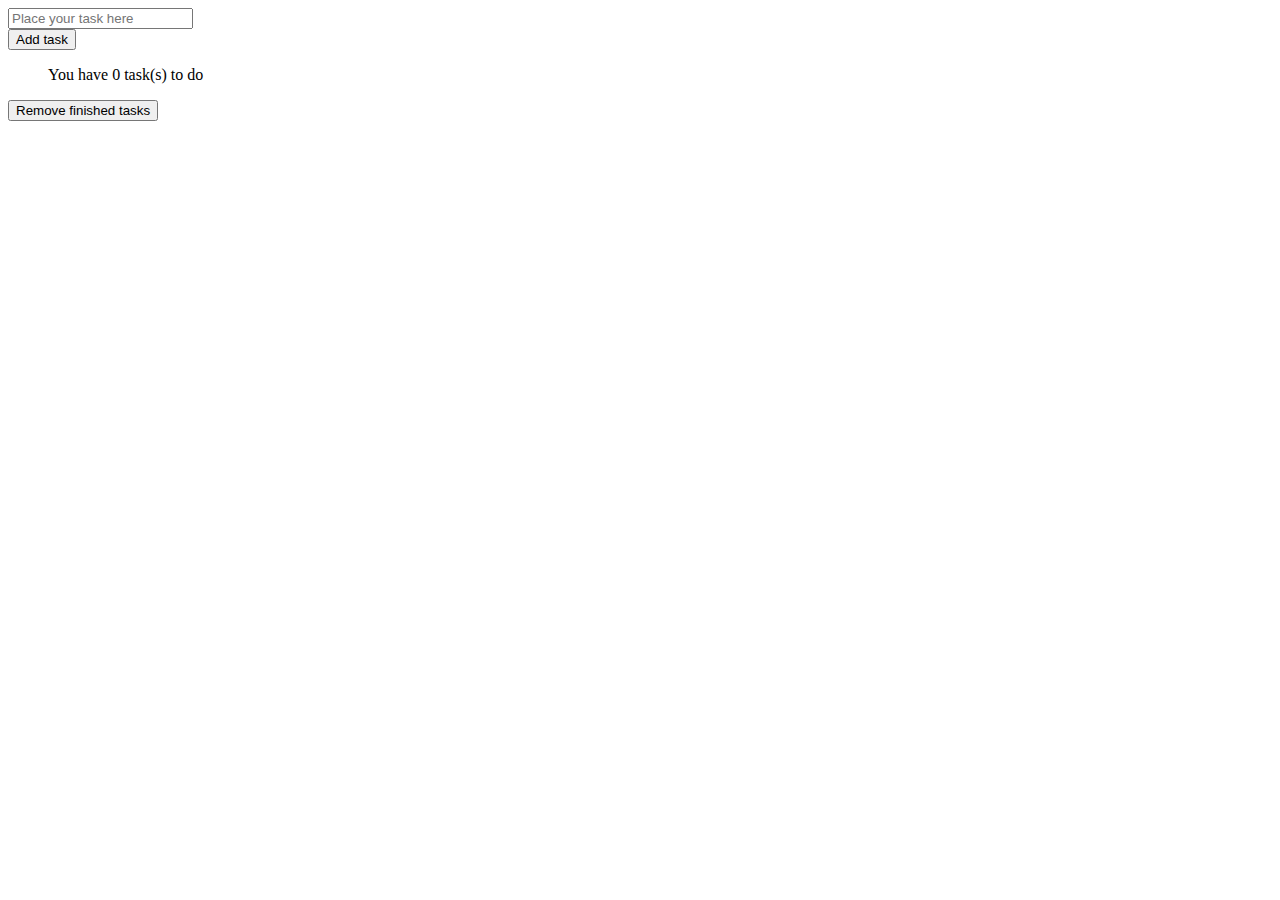
==== 6_ToDoList/index.html @ 56afa9f9 "JS toDo list" ====
<!DOCTYPE html>
<html lang="en">
<head>
    <meta charset="UTF-8">
    <title>ToDO list</title>
    <link rel="stylesheet" href="css/style.css">
</head>
<body>

<input id="taskInput" placeholder="Place your task here"><br>
<button id="addTaskButton">Add task</button>

<ul id="taskList">

</ul>

<button id="removeFinishedTasksButton">Remove finished tasks</button>

<script src="js/app.js" type="text/javascript"></script>
</body>
</html>
---- 6_ToDoList/css/style.css ----
.done {
  color: red;
}
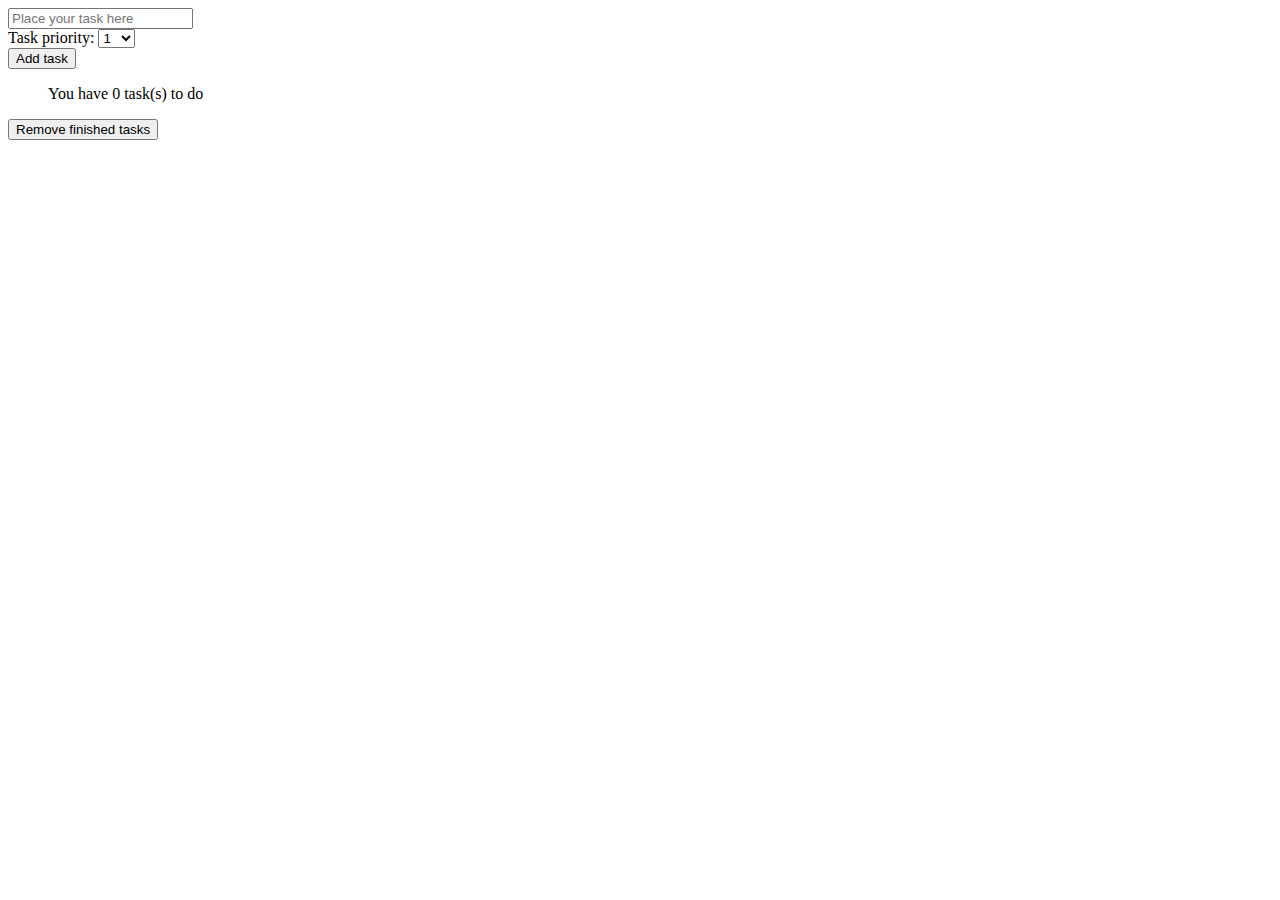
==== commit 4ed7d3fb: "JS toDo list - priority for tasks added" ====
--- a/6_ToDoList/index.html
+++ b/6_ToDoList/index.html
@@ -8,6 +8,19 @@
 <body>
 
 <input id="taskInput" placeholder="Place your task here"><br>
+<span>Task priority: </span>
+<select id="priorityInput">
+  <option value="1">1</option>
+  <option value="2">2</option>
+  <option value="3">3</option>
+  <option value="4">4</option>
+  <option value="5">5</option>
+  <option value="6">6</option>
+  <option value="7">7</option>
+  <option value="8">8</option>
+  <option value="9">9</option>
+  <option value="10">10</option>
+</select><br>
 <button id="addTaskButton">Add task</button>
 
 <ul id="taskList">
